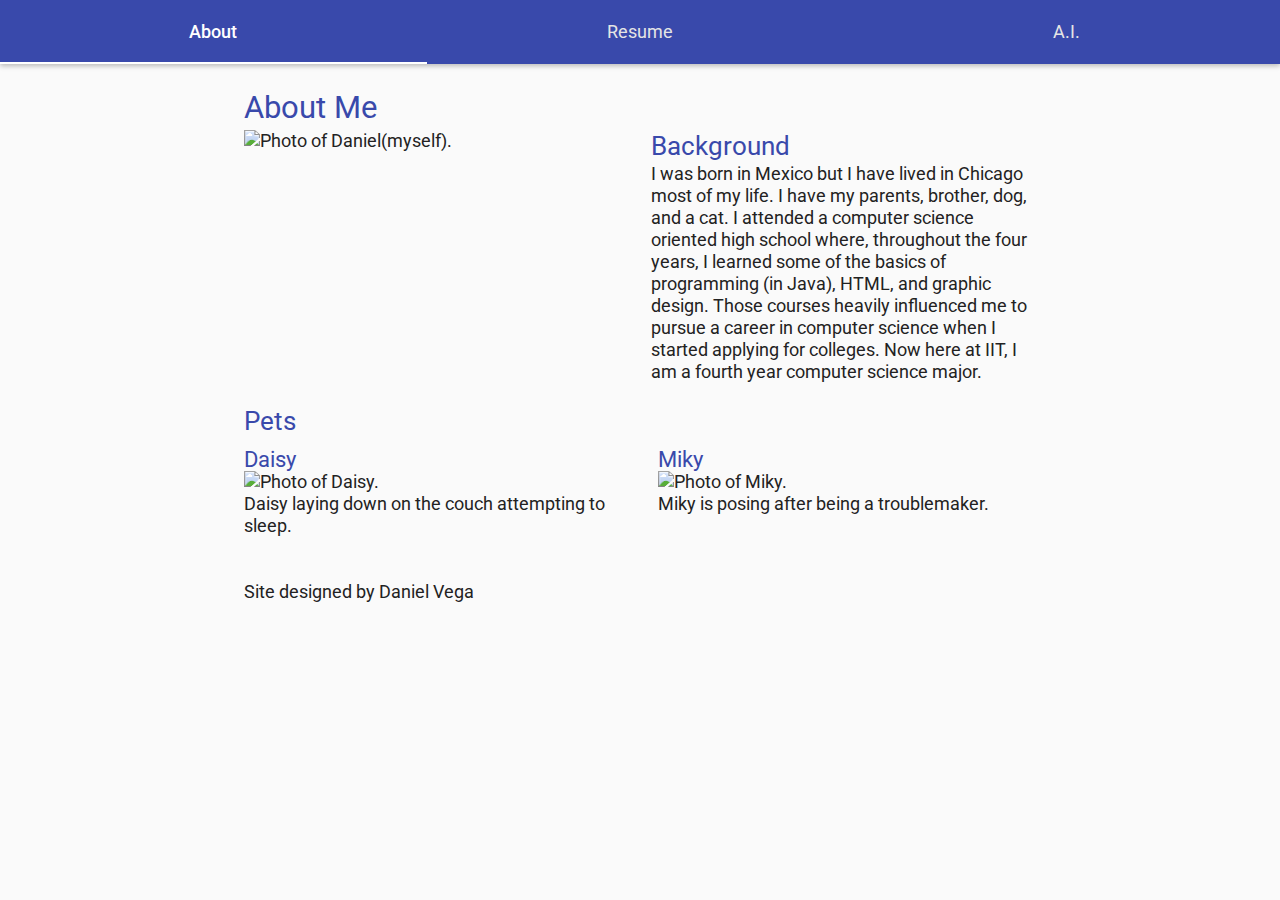
==== about/index.html @ 25817e4f "Added root relative paths to the navigation links" ====
<!DOCTYPE html>
<html lang="en">
  <head>
    <title>About</title>
    <meta charset="utf-8" />
    <meta name="viewport" content="width=device-width,initial-scale=1.0,shrink-to-fit=no" />
    <meta name="theme-color" content="#3949AB">
    <link rel="stylesheet" media="screen" href="../css/screen.css" />
    <link href="https://fonts.googleapis.com/css?family=Roboto:400,500" rel="stylesheet">
  </head>
  <body>
    <div id="page">
      <header>
        <nav id="navbar">
          <ul class="nav">
            <li class="active"><a href="./">About</a></li>
            <li><a href="../">Resume</a></li>
            <li><a href="../ai/">A.I.</a></li>
          </ul>
        </nav>
      </header>
      <main class="content">
        <section>
          <h1>About Me</h1>
          <figure class="daniel-photo">
            <img src="../media/img/daniel.jpg" alt="Photo of Daniel(myself)."/>
          </figure>
        </section>
        <section class="background">
          <h2>Background</h2>
            <p>
              I was born in Mexico but I have lived in Chicago most of my life.
              I have my parents, brother, dog, and a cat.
              I attended a computer science oriented high school where, throughout
              the four years, I learned some of the basics of programming (in Java),
              HTML, and graphic design. Those courses heavily influenced me to pursue a career
              in computer science when I started applying for colleges. Now here at IIT,
              I am a fourth year computer science major.
            </p>
        </section>
        <article class="pets">
          <h2>Pets</h2>
          <section id="daisy">
            <h3>Daisy</h3>
            <figure class="photo">
            <img class="daisy"  src="../media/img/daisy.jpg"   alt="Photo of Daisy."/>
              <figcaption>
                <p>
                  Daisy laying down on the couch  attempting to sleep.
                </p>
              </figcaption>
            </figure>
          </section>
          <section id="miky">
            <h3>Miky</h3>
            <figure class="photo">
              <img src="../media/img/miky.jpg" alt="Photo of Miky."/>
              <figcaption>
                <p>
                  Miky is posing after being a  troublemaker.
                </p>
              </figcaption>
            </figure>
          </section>
        </article>
      </main>
      <footer>
        <p>Site designed by Daniel Vega</p>
      </footer>
    </div>
  </body>
</html>
---- css/screen.css ----
/* http://meyerweb.com/eric/tools/css/reset/
   v2.0 | 20110126
   License: none (public domain)
*/
/* stylelint-disable*/
a,abbr,acronym,address,applet,article,aside,audio,b,big,blockquote,body,canvas,caption,center,cite,code,dd,del,details,dfn,div,dl,dt,em,embed,fieldset,figcaption,figure,footer,form,h1,h2,h3,h4,h5,h6,header,hgroup,html,i,iframe,img,ins,kbd,label,legend,li,mark,menu,nav,object,ol,output,p,pre,q,ruby,s,samp,section,small,span,strike,strong,sub,summary,sup,table,tbody,td,tfoot,th,thead,time,tr,tt,u,ul,var,video{margin:0;padding:0;border:0;font:inherit;vertical-align:baseline}article,aside,details,figcaption,figure,footer,header,hgroup,main,menu,nav,section{display:block}html{line-height:1}body{line-height:inherit}ol,ul{list-style:none}blockquote,q{quotes:none}blockquote:after,blockquote:before,q:after,q:before{content:'';content:none}table{border-collapse:collapse;border-spacing:0}
/* stylelint-enable */

/* ===== BASE STYLES ===== */

html {
  font-size: 1.125em;     /*18px / 16px = 1.125em*/
  line-height: 1.222em;   /*22px is 1 gridline at 18px | 22px / 18px = 1.222em*/
  background-color: #fafafa;
  color: #222;
  font-family: "Roboto", Helvetica, sans-serif;
}

h1 {
  font-size: 1.728em;  /*31.104px / 18px = 1.728em*/
  line-height: 1.4146; /*44px gridline at 31.104px | 44px / 31.104px = 1.4146em*/
  color: #3949AB;
}

h2 {
  font-size: 1.44em;     /*25.92px /18px = 1.44em*/
  line-height: 1.2731em; /*33px = 1.5 gridline at 25.92px*/
  padding-top: 0.8487654em; /*One gridline to top | 11px / 25.92px = 0.42438em*/
  color: #3949AB;
}

h3 {
  font-size: 1.2em; /*21.6px / 18px = 1.2em*/
  line-height: 1.0185em; /*1 gridline at 21.6px | 22px / 21.6px =1.0185*/
  padding-top: 0.5093em;
  color: #3949AB;
}

a {
  text-decoration: none;
  border-bottom: 0.1666667em solid; /*The underline of email and LinkedIn*/
  color: #3949AB;
}

li {
  padding-bottom: 0.611em; /*11px Half of a gridline*/
}

li:last-child { /*The last element in unordered list does not have padding*/
  padding-bottom: 0;
}

img,
video {
  display: block;
  max-width: 100%;
}

footer {
  padding-top: 2.44444em; /*Two gridlines of padding*/
}

/* ===== LAYOUT STYLES ===== */

video {
  padding-top: 1.22222em; /*One gridline of padding*/
}

.daniel-photo,
.photo {
  margin-left: -0.91666667em;
  margin-right: -0.91666667em;
}

#page {
  padding: 1.222em 0.91666667em; /*one gridline and 16.5px to achieve minor third: (4/3) (22/16.5px)*/
}

nav {
  position: absolute; /*The navbar stays at the top of the page, not visible after scrolling*/
  width: 100%;
  top: 0;
  left: 0;
  box-shadow: 0 0.11111em 0.27778em rgba(0,0,0,0.26); /*The shadow of the navigation bar 4px down, 8px blur radius*/
  /*box-sizing: border-box;*/
  background: #3949AB;
  height: 3.55555em; /* height of the navigation box 64px/18em = 3.555em | 64 = 23+18+23*/
}

/* ===== MODULAR STYLES ===== */
.nav li {
  float: left;
  width: 33.33333333%; /*3 links in nav bar = 1/3 of width of navbar per link*/
  list-style-type: none;
  padding-bottom: 0;
}

.contact-info li {
  list-style-type: none;
  margin-left: -0.91666667em; /*16.5px / 18px = 0.916*/
}

.pets ul li {
  margin-left: -0.91666667em; /*16.5px / 18px = 0.916*/
}

.pets ul li:first-child {
  margin-top: -0.6111111em;
}

.nav a {
  display: block;
  text-align: center;
  text-decoration: none;
  line-height: 1;
  background-color: #3949AB;
  padding: 1.2777778em 0.333em 1.1666667em 0.333em; /* 23px 6px 21px 6px @ 18px/em | 21px to leave room for the white line underneath the links*/
  color: #e5e5e5;
  border-bottom: 0.11111111em transparent; /*Transparent bar to activate when selected | 2px / 18px = 0.1111em*/
}

.content {
  padding-top: 3.55555em; /*Height of the navigation bar*/
}

.content ul {
  padding-left: 0.91666667em; /*16.5px / 18px = 0.916*/
}

.content ul li:first-child {
  padding-top: 0.61111em;  /*11px / 18 px = 0.6111em*/
}

.content ul:last-child {
  padding-bottom: 0;
}

.pets figcaption {
  padding-left: 0.91666667em; /*16.5px / 18px = 0.916*/
}

/* ===== STATE STYLES ===== */

.active a {
  color: #fff;
  font-weight: 500;
  border-bottom: 0.11111111em solid #fff; /*Activate the bottom border to white when selected*/
}

/* 480px @ 16px/em*/
@media screen and (min-width: 30em) {

  #page {
    padding-left: 3.33333%;
    padding-right: 3.33333%;
  }

  .daniel-photo,
  .photo {
    margin-left: 0;
    margin-right: 0;
  }

  .pets figcaption {
    padding-left: 0;
  }
}

/* 600px @ 16px/em*/
@media screen and (min-width: 37.5em) {

  #page {
    padding-left: 2.66667%;
    padding-right: 2.66667%;
  }

  .daniel-photo {
    float: left;
    width: 46vw;
  }

  .background {
    box-sizing: border-box;
    width: 46vw;
    margin-left: 51.33333%;
    margin-top: -1.22em;
  }

  .pets {
    box-sizing: border-box;
    display: block;
    float: left;
    width: 94vw;;
  }

  #daisy {
    width: 46vw;
    float: left;
  }

  #miky {
    width: 46vw;
    margin-left: 51.33333%;
  }

  footer {
    clear: both;
  }

}

/* 840px @ 16px/em*/
@media screen and (min-width: 52.5em) {
  #page {
    padding-left: 19.04762%;
    padding-right: 19.04762%;
  }
  .daniel-photo {
    float: left;
    width: 29.52381vw;
  }

  .background {
    box-sizing: border-box;
    width: 29.52381vw;
    margin-left: 51.42857%;
    margin-top: -1.22em;
  }

  .pets {
    box-sizing: border-box;
    display: block;
    float: left;
    width: 61.904762vw;;
  }

  #daisy {
    width: 29.52381vw;
    float: left;
  }

  #miky {
    width: 29.52381vw;
    margin-left: 52.3076923%;
  }
}

/* 840px @ 16px/em*/
@media screen and (min-width: 52.5em) {
  
}
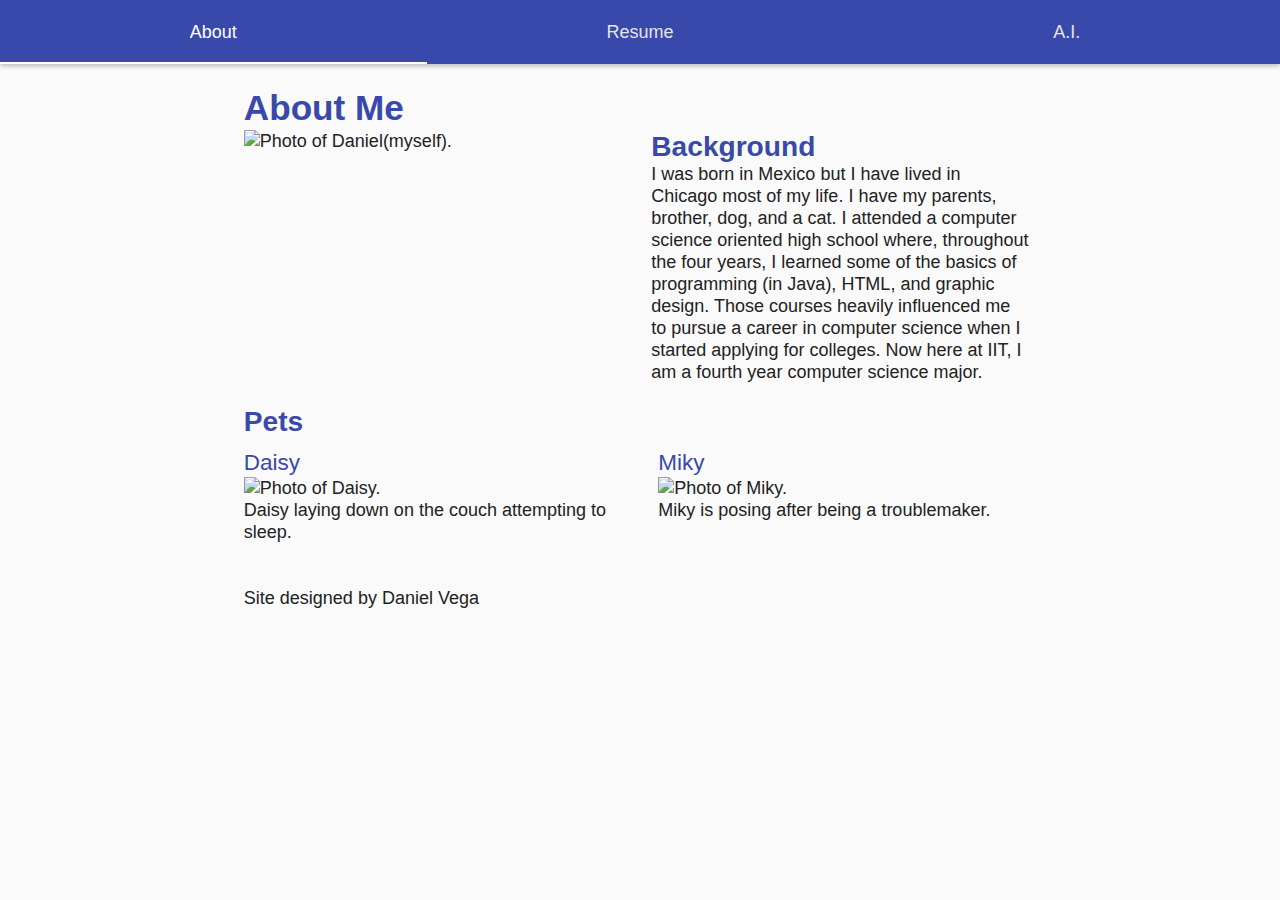
==== commit 3813b056: "Removed link to get Roboto font" ====
--- a/about/index.html
+++ b/about/index.html
@@ -4,9 +4,8 @@
     <title>About</title>
     <meta charset="utf-8" />
     <meta name="viewport" content="width=device-width,initial-scale=1.0,shrink-to-fit=no" />
-    <meta name="theme-color" content="#3949AB">
+    <meta name="theme-color" content="#3949AB" />
     <link rel="stylesheet" media="screen" href="../css/screen.css" />
-    <link href="https://fonts.googleapis.com/css?family=Roboto:400,500" rel="stylesheet">
   </head>
   <body>
     <div id="page">
--- a/css/screen.css
+++ b/css/screen.css
@@ -13,27 +13,33 @@
   line-height: 1.222em;   /*22px is 1 gridline at 18px | 22px / 18px = 1.222em*/
   background-color: #fafafa;
   color: #222;
-  font-family: "Roboto", Helvetica, sans-serif;
+  font-family: Helvetica, sans-serif;
 }
 
 h1 {
-  font-size: 1.728em;  /*31.104px / 18px = 1.728em*/
-  line-height: 1.4146; /*44px gridline at 31.104px | 44px / 31.104px = 1.4146em*/
-  color: #3949AB;
+  font-size: 1.9531111em;  /*35.156px / 18px = 1.9531111em*/
+  line-height: 1.251564456em; /*44px gridline at 35.156px | 44px / 35.156px = 1.251564456em*/
+  color: #3949AB;
+  font-weight: 600;
 }
 
 h2 {
-  font-size: 1.44em;     /*25.92px /18px = 1.44em*/
-  line-height: 1.2731em; /*33px = 1.5 gridline at 25.92px*/
-  padding-top: 0.8487654em; /*One gridline to top | 11px / 25.92px = 0.42438em*/
-  color: #3949AB;
+  font-size: 1.5625em;     /*28.125px /18px = 1.5625em*/
+  line-height: 1.1733333em; /*33px = 1.5 gridline at 28.125px*/
+  padding-top: 0.78222222em; /*One gridline to top | 22px / 28.125px = 0.78222222em*/
+  color: #3949AB;
+  font-weight: 600;
 }
 
 h3 {
-  font-size: 1.2em; /*21.6px / 18px = 1.2em*/
-  line-height: 1.0185em; /*1 gridline at 21.6px | 22px / 21.6px =1.0185*/
-  padding-top: 0.5093em;
-  color: #3949AB;
+  font-size: 1.25em; /*22.5px / 18px = 1.25em*/
+  line-height: 1.2222222em; /*1.25 gridline at 22.5px | 27.5px / 22.5px = 1.222222em*/
+  padding-top: 0.488888888em; /*Half gridline | 11px / 22.5px = 0.488888888em*/
+  color: #3949AB;
+}
+
+b {
+  font-weight: bold;
 }
 
 a {
@@ -167,6 +173,7 @@
 }
 
 /* 600px @ 16px/em*/
+/* Based on an 8 column grid with 16px gutters*/
 @media screen and (min-width: 37.5em) {
 
   #page {
@@ -210,6 +217,7 @@
 }
 
 /* 840px @ 16px/em*/
+/* Based on a 12 column grid with 24px gutters*/
 @media screen and (min-width: 52.5em) {
   #page {
     padding-left: 19.04762%;
@@ -244,8 +252,3 @@
     margin-left: 52.3076923%;
   }
 }
-
-/* 840px @ 16px/em*/
-@media screen and (min-width: 52.5em) {
-  
-}
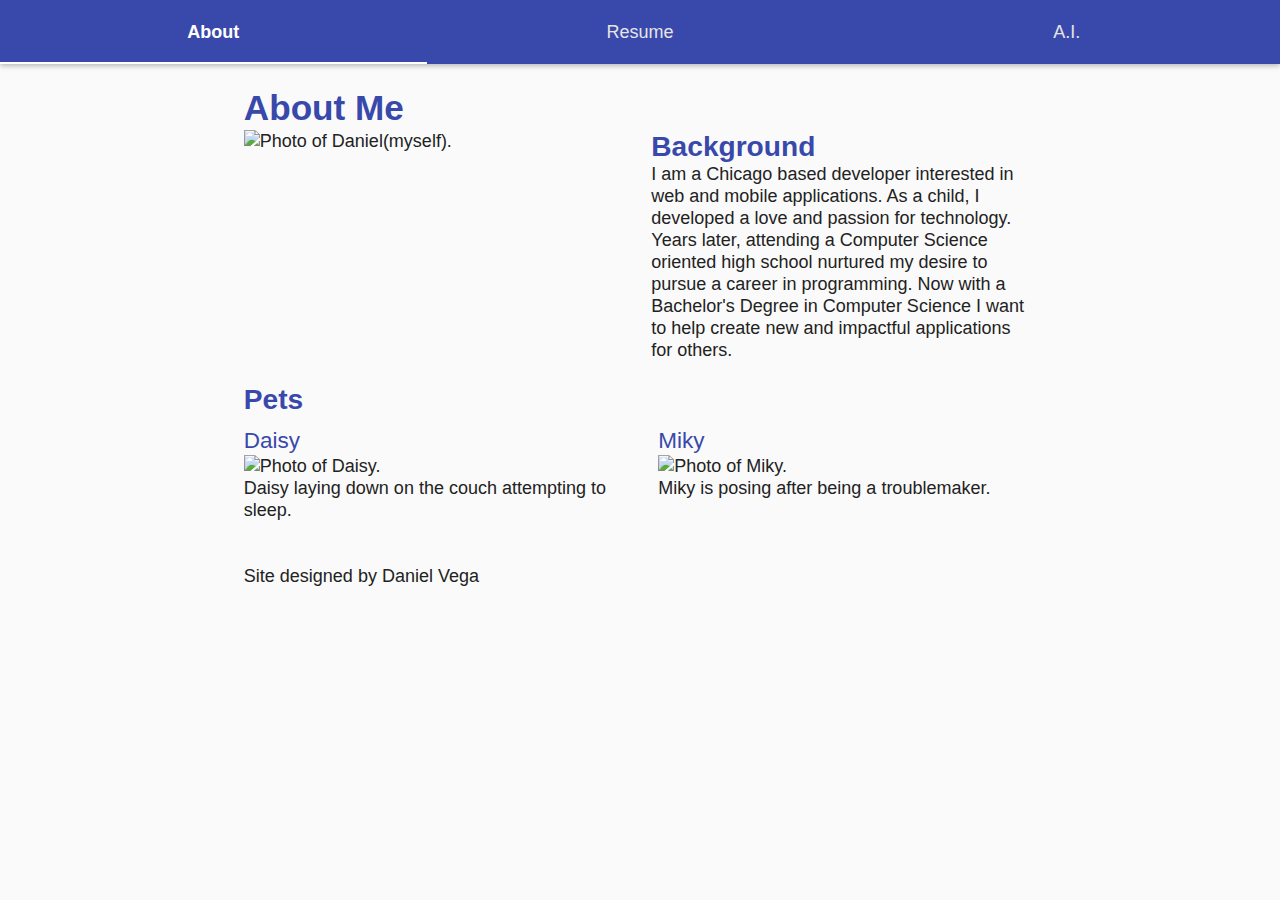
==== commit 61b4e98a: "Changed background description" ====
--- a/about/index.html
+++ b/about/index.html
@@ -28,13 +28,11 @@
         <section class="background">
           <h2>Background</h2>
             <p>
-              I was born in Mexico but I have lived in Chicago most of my life.
-              I have my parents, brother, dog, and a cat.
-              I attended a computer science oriented high school where, throughout
-              the four years, I learned some of the basics of programming (in Java),
-              HTML, and graphic design. Those courses heavily influenced me to pursue a career
-              in computer science when I started applying for colleges. Now here at IIT,
-              I am a fourth year computer science major.
+              I am a Chicago based developer interested in web and mobile applications.
+              As a child, I developed a love and passion for technology.
+              Years later, attending a Computer Science oriented high school nurtured my desire to pursue
+              a career in programming. Now with a Bachelor's Degree in Computer Science I
+              want to help create new and impactful applications for others.
             </p>
         </section>
         <article class="pets">
@@ -45,7 +43,7 @@
             <img class="daisy"  src="../media/img/daisy.jpg"   alt="Photo of Daisy."/>
               <figcaption>
                 <p>
-                  Daisy laying down on the couch  attempting to sleep.
+                  Daisy laying down on the couch attempting to sleep.
                 </p>
               </figcaption>
             </figure>
--- a/css/screen.css
+++ b/css/screen.css
@@ -7,6 +7,11 @@
 /* stylelint-enable */
 
 /* ===== BASE STYLES ===== */
+
+/*
+  Setting type to a minor third modular scale
+  http://www.modularscale.com/?18&px&1.25&web&text
+*/
 
 html {
   font-size: 1.125em;     /*18px / 16px = 1.125em*/
@@ -118,7 +123,7 @@
   display: block;
   text-align: center;
   text-decoration: none;
-  line-height: 1;
+  line-height: 1em;
   background-color: #3949AB;
   padding: 1.2777778em 0.333em 1.1666667em 0.333em; /* 23px 6px 21px 6px @ 18px/em | 21px to leave room for the white line underneath the links*/
   color: #e5e5e5;
@@ -149,7 +154,7 @@
 
 .active a {
   color: #fff;
-  font-weight: 500;
+  font-weight: 600;
   border-bottom: 0.11111111em solid #fff; /*Activate the bottom border to white when selected*/
 }
 
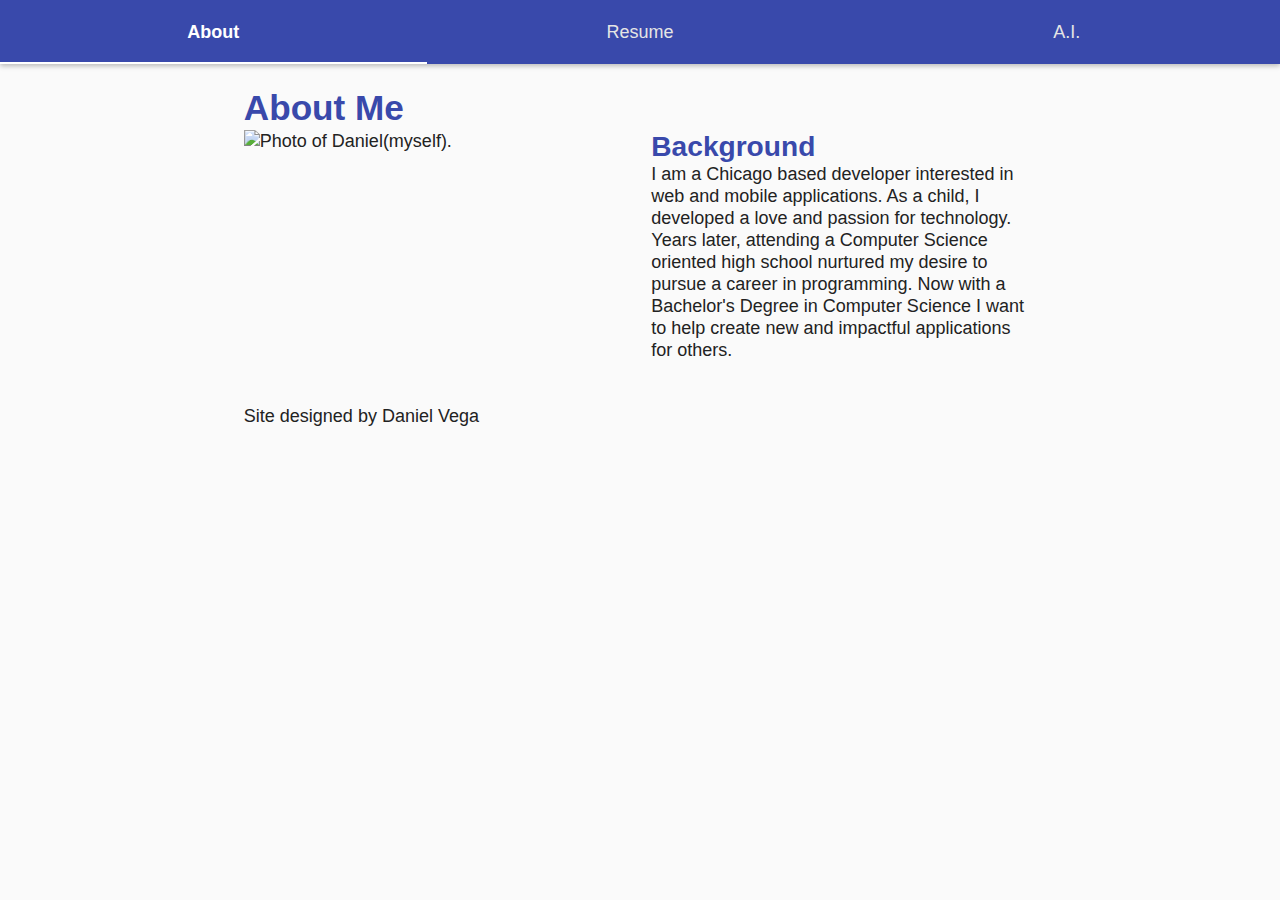
==== commit e1adeb0f: "Removed pets section" ====
--- a/about/index.html
+++ b/about/index.html
@@ -35,31 +35,6 @@
               want to help create new and impactful applications for others.
             </p>
         </section>
-        <article class="pets">
-          <h2>Pets</h2>
-          <section id="daisy">
-            <h3>Daisy</h3>
-            <figure class="photo">
-            <img class="daisy"  src="../media/img/daisy.jpg"   alt="Photo of Daisy."/>
-              <figcaption>
-                <p>
-                  Daisy laying down on the couch attempting to sleep.
-                </p>
-              </figcaption>
-            </figure>
-          </section>
-          <section id="miky">
-            <h3>Miky</h3>
-            <figure class="photo">
-              <img src="../media/img/miky.jpg" alt="Photo of Miky."/>
-              <figcaption>
-                <p>
-                  Miky is posing after being a  troublemaker.
-                </p>
-              </figcaption>
-            </figure>
-          </section>
-        </article>
       </main>
       <footer>
         <p>Site designed by Daniel Vega</p>
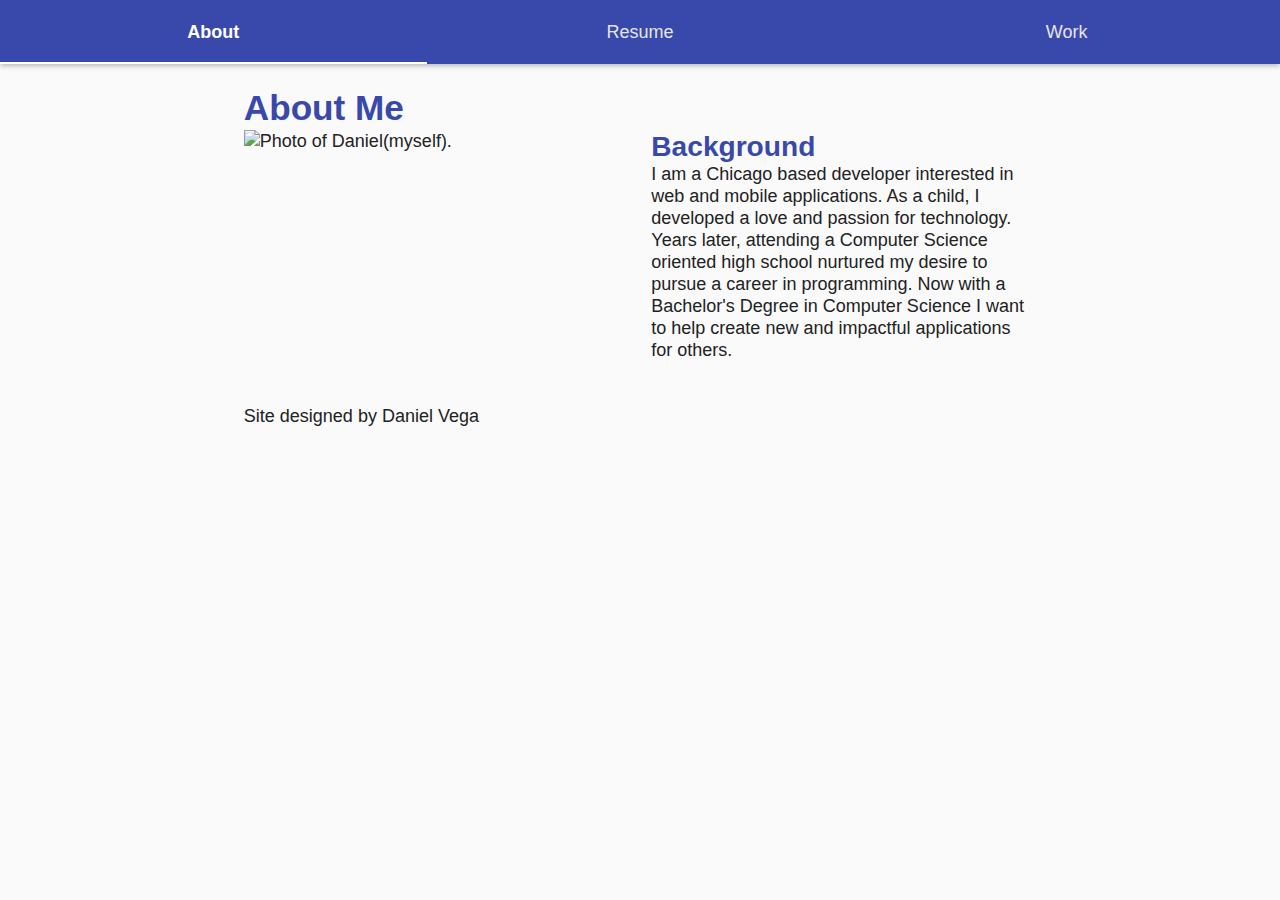
==== commit 86d5e453: "Changed the nav bar link from A.I. to Work" ====
--- a/about/index.html
+++ b/about/index.html
@@ -14,7 +14,7 @@
           <ul class="nav">
             <li class="active"><a href="./">About</a></li>
             <li><a href="../">Resume</a></li>
-            <li><a href="../ai/">A.I.</a></li>
+            <li><a href="../work/">Work</a></li>
           </ul>
         </nav>
       </header>
--- a/css/screen.css
+++ b/css/screen.css
@@ -93,7 +93,6 @@
   top: 0;
   left: 0;
   box-shadow: 0 0.11111em 0.27778em rgba(0,0,0,0.26); /*The shadow of the navigation bar 4px down, 8px blur radius*/
-  /*box-sizing: border-box;*/
   background: #3949AB;
   height: 3.55555em; /* height of the navigation box 64px/18em = 3.555em | 64 = 23+18+23*/
 }
@@ -108,15 +107,7 @@
 
 .contact-info li {
   list-style-type: none;
-  margin-left: -0.91666667em; /*16.5px / 18px = 0.916*/
-}
-
-.pets ul li {
-  margin-left: -0.91666667em; /*16.5px / 18px = 0.916*/
-}
-
-.pets ul li:first-child {
-  margin-top: -0.6111111em;
+  margin-left: -1em; /* 1em to cancel 1em padding on the rest of ul's */
 }
 
 .nav a {
@@ -135,7 +126,7 @@
 }
 
 .content ul {
-  padding-left: 0.91666667em; /*16.5px / 18px = 0.916*/
+  padding-left: 1em; /*16.5px / 18px = 0.916*/
 }
 
 .content ul li:first-child {
@@ -146,8 +137,8 @@
   padding-bottom: 0;
 }
 
-.pets figcaption {
-  padding-left: 0.91666667em; /*16.5px / 18px = 0.916*/
+.coursework ul {
+  font-style: italic;
 }
 
 /* ===== STATE STYLES ===== */
@@ -172,15 +163,33 @@
     margin-right: 0;
   }
 
-  .pets figcaption {
+  #programming {
+    padding-left: 1em;
+  }
+
+  #programming-one,
+  #programming-two,
+  #programming-three {
     padding-left: 0;
+    width: 33%;
+  }
+
+  #programming-one {
+    float: left;
+  }
+
+  #programming-two {
+    display: inline-block;
+  }
+
+  #programming-three {
+    float: right;
   }
 }
 
 /* 600px @ 16px/em*/
 /* Based on an 8 column grid with 16px gutters*/
 @media screen and (min-width: 37.5em) {
-
   #page {
     padding-left: 2.66667%;
     padding-right: 2.66667%;
@@ -198,27 +207,9 @@
     margin-top: -1.22em;
   }
 
-  .pets {
-    box-sizing: border-box;
-    display: block;
-    float: left;
-    width: 94vw;;
-  }
-
-  #daisy {
-    width: 46vw;
-    float: left;
-  }
-
-  #miky {
-    width: 46vw;
-    margin-left: 51.33333%;
-  }
-
   footer {
     clear: both;
   }
-
 }
 
 /* 840px @ 16px/em*/
@@ -228,6 +219,7 @@
     padding-left: 19.04762%;
     padding-right: 19.04762%;
   }
+
   .daniel-photo {
     float: left;
     width: 29.52381vw;
@@ -239,21 +231,4 @@
     margin-left: 51.42857%;
     margin-top: -1.22em;
   }
-
-  .pets {
-    box-sizing: border-box;
-    display: block;
-    float: left;
-    width: 61.904762vw;;
-  }
-
-  #daisy {
-    width: 29.52381vw;
-    float: left;
-  }
-
-  #miky {
-    width: 29.52381vw;
-    margin-left: 52.3076923%;
-  }
-}
+}
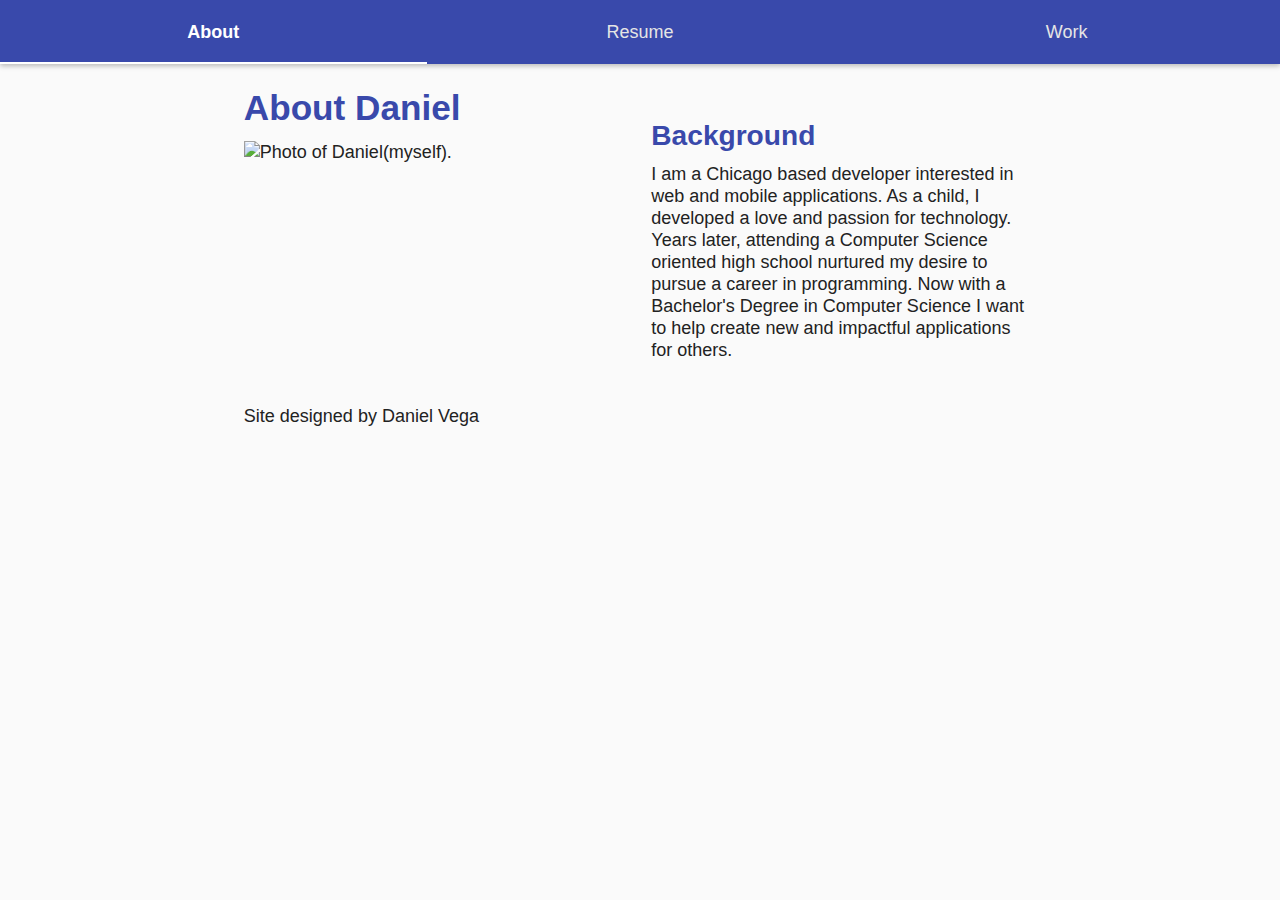
==== commit 901d1b4a: "Changed H1 to 'About Daniel'" ====
--- a/about/index.html
+++ b/about/index.html
@@ -20,7 +20,7 @@
       </header>
       <main class="content">
         <section>
-          <h1>About Me</h1>
+          <h1>About Daniel</h1>
           <figure class="daniel-photo">
             <img src="../media/img/daniel.jpg" alt="Photo of Daniel(myself)."/>
           </figure>
--- a/css/screen.css
+++ b/css/screen.css
@@ -24,6 +24,7 @@
 h1 {
   font-size: 1.9531111em;  /*35.156px / 18px = 1.9531111em*/
   line-height: 1.251564456em; /*44px gridline at 35.156px | 44px / 35.156px = 1.251564456em*/
+  padding-bottom: 0.3128911139em; /* half gridline | 11px / 35.156px = 0.3128911139em */
   color: #3949AB;
   font-weight: 600;
 }
@@ -31,7 +32,7 @@
 h2 {
   font-size: 1.5625em;     /*28.125px /18px = 1.5625em*/
   line-height: 1.1733333em; /*33px = 1.5 gridline at 28.125px*/
-  padding-top: 0.78222222em; /*One gridline to top | 22px / 28.125px = 0.78222222em*/
+  padding-bottom: 0.3911111111em; /* Half gridline to top | 11px / 28.125px = 0.3911111111em*/
   color: #3949AB;
   font-weight: 600;
 }
@@ -39,7 +40,7 @@
 h3 {
   font-size: 1.25em; /*22.5px / 18px = 1.25em*/
   line-height: 1.2222222em; /*1.25 gridline at 22.5px | 27.5px / 22.5px = 1.222222em*/
-  padding-top: 0.488888888em; /*Half gridline | 11px / 22.5px = 0.488888888em*/
+  padding-bottom: 0.488888888em;
   color: #3949AB;
 }
 
@@ -67,6 +68,15 @@
   max-width: 100%;
 }
 
+figure {
+  padding-bottom: 1.222222em; /* 1 gridline */
+}
+
+figcaption {
+  font-size: 0.8em; /* 14.4px / 18px = 0.8em */
+  color: #9E9E9E;
+}
+
 footer {
   padding-top: 2.44444em; /*Two gridlines of padding*/
 }
@@ -77,8 +87,7 @@
   padding-top: 1.22222em; /*One gridline of padding*/
 }
 
-.daniel-photo,
-.photo {
+.daniel-photo {
   margin-left: -0.91666667em;
   margin-right: -0.91666667em;
 }
@@ -129,8 +138,8 @@
   padding-left: 1em; /*16.5px / 18px = 0.916*/
 }
 
-.content ul li:first-child {
-  padding-top: 0.61111em;  /*11px / 18 px = 0.6111em*/
+.projects p {
+  padding-bottom: 1.2222222em; /* 1 gridline */
 }
 
 .content ul:last-child {
@@ -151,7 +160,6 @@
 
 /* 480px @ 16px/em*/
 @media screen and (min-width: 30em) {
-
   #page {
     padding-left: 3.33333%;
     padding-right: 3.33333%;
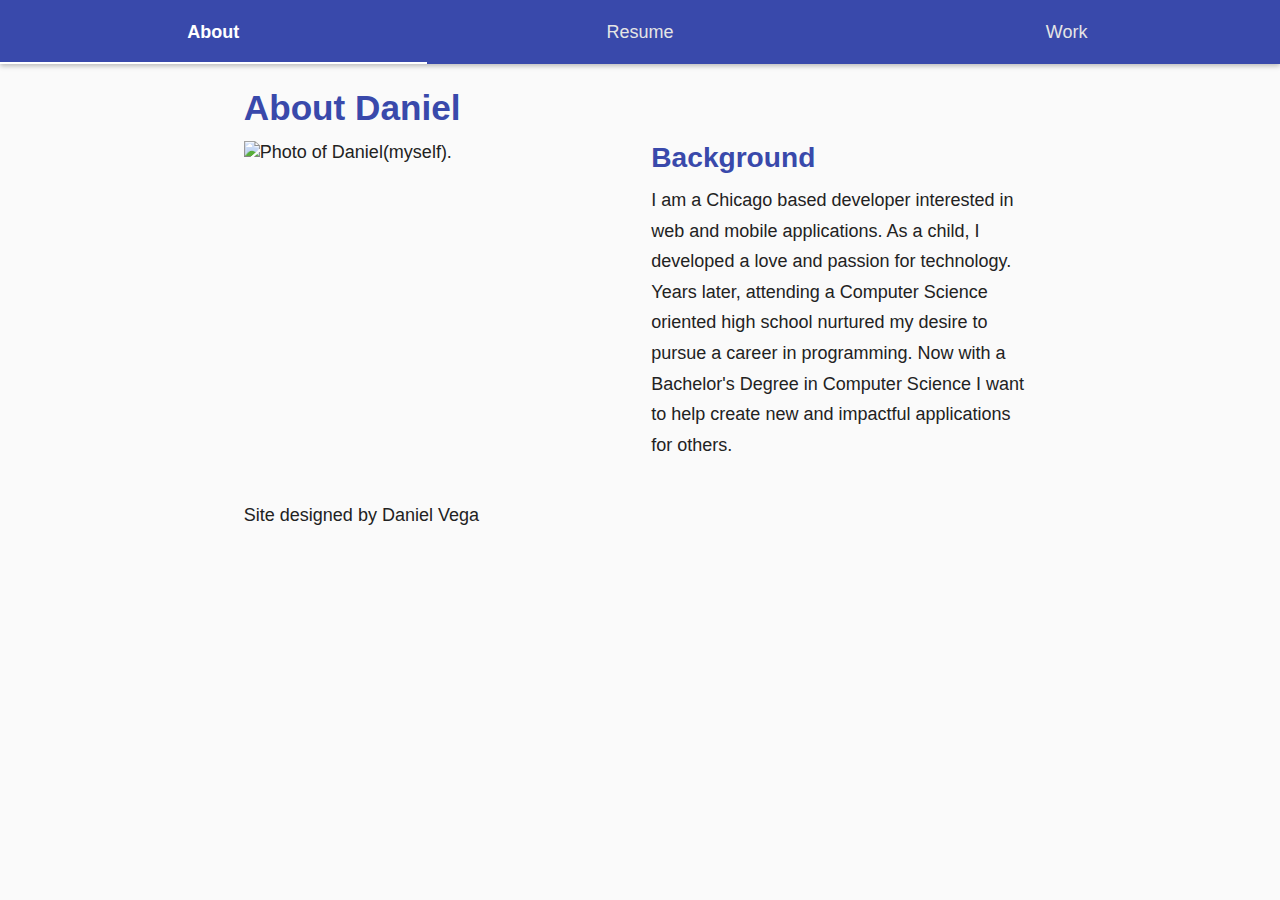
==== commit 5cd8ef24: "Added link to download Product-Sans typeface" ====
--- a/about/index.html
+++ b/about/index.html
@@ -6,6 +6,7 @@
     <meta name="viewport" content="width=device-width,initial-scale=1.0,shrink-to-fit=no" />
     <meta name="theme-color" content="#3949AB" />
     <link rel="stylesheet" media="screen" href="../css/screen.css" />
+    <link href='https://fonts.googleapis.com/css?family=Product+Sans:400,400i,700,700i' rel='stylesheet' type='text/css'>
   </head>
   <body>
     <div id="page">
@@ -19,8 +20,8 @@
         </nav>
       </header>
       <main class="content">
+        <h1>About Daniel</h1>
         <section>
-          <h1>About Daniel</h1>
           <figure class="daniel-photo">
             <img src="../media/img/daniel.jpg" alt="Photo of Daniel(myself)."/>
           </figure>
--- a/css/screen.css
+++ b/css/screen.css
@@ -18,7 +18,7 @@
   line-height: 1.222em;   /*22px is 1 gridline at 18px | 22px / 18px = 1.222em*/
   background-color: #fafafa;
   color: #222;
-  font-family: Helvetica, sans-serif;
+  font-family: 'Product Sans', Helvetica, sans-serif;
 }
 
 h1 {
@@ -27,6 +27,7 @@
   padding-bottom: 0.3128911139em; /* half gridline | 11px / 35.156px = 0.3128911139em */
   color: #3949AB;
   font-weight: 600;
+  display: block;
 }
 
 h2 {
@@ -58,10 +59,6 @@
   padding-bottom: 0.611em; /*11px Half of a gridline*/
 }
 
-li:last-child { /*The last element in unordered list does not have padding*/
-  padding-bottom: 0;
-}
-
 img,
 video {
   display: block;
@@ -82,10 +79,6 @@
 }
 
 /* ===== LAYOUT STYLES ===== */
-
-video {
-  padding-top: 1.22222em; /*One gridline of padding*/
-}
 
 .daniel-photo {
   margin-left: -0.91666667em;
@@ -142,12 +135,23 @@
   padding-bottom: 1.2222222em; /* 1 gridline */
 }
 
-.content ul:last-child {
+.coursework ul {
+  padding-top: 0.6111111em; /*11px/18px*/
+  font-style: italic;
+}
+
+#software-development li,
+.background {
+  line-height: 1.7em;
   padding-bottom: 0;
 }
 
-.coursework ul {
-  font-style: italic;
+#software-development .all-development ul {
+  padding-top: 0.6111111em; /*11px/18px*/
+}
+
+#software-development .all-development ul li {
+  padding-bottom: 1.2222222em;
 }
 
 /* ===== STATE STYLES ===== */
@@ -159,6 +163,7 @@
 }
 
 /* 480px @ 16px/em*/
+/* Based on an 4 column grid with 16px gutters*/
 @media screen and (min-width: 30em) {
   #page {
     padding-left: 3.33333%;
@@ -172,7 +177,7 @@
   }
 
   #programming {
-    padding-left: 1em;
+    padding-left: 1em; /*18px*/
   }
 
   #programming-one,
@@ -192,6 +197,10 @@
 
   #programming-three {
     float: right;
+  }
+
+  #bus-logo {
+    width: 45vw;
   }
 }
 
@@ -212,11 +221,20 @@
     box-sizing: border-box;
     width: 46vw;
     margin-left: 51.33333%;
-    margin-top: -1.22em;
   }
 
   footer {
     clear: both;
+  }
+
+  #bus-logo,
+  .first-column,
+  .second-column {
+    width: 46vw;
+  }
+
+  .first-column {
+    float: right;
   }
 }
 
@@ -237,6 +255,15 @@
     box-sizing: border-box;
     width: 29.52381vw;
     margin-left: 51.42857%;
-    margin-top: -1.22em;
-  }
-}
+  }
+
+  #bus-logo,
+  .first-column,
+  .second-column {
+    width: 29.52380952vw;
+  }
+
+  .first-column {
+    float: right;
+  }
+}
